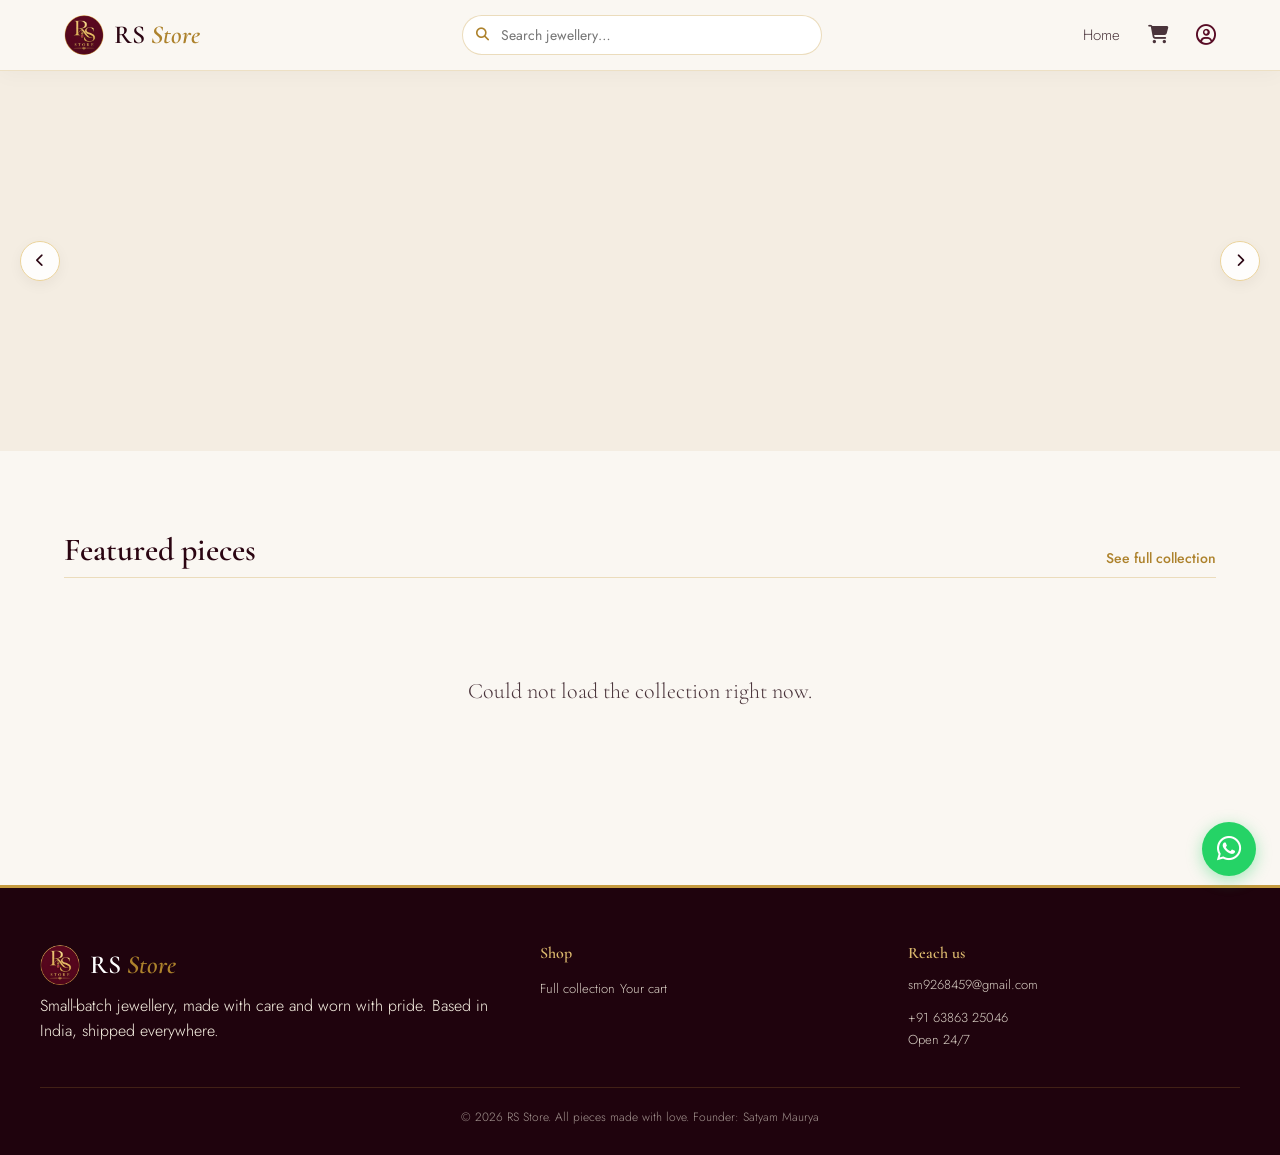
==== index.html @ f79c33c6 "Add files via upload" ====
<!DOCTYPE html>
<html lang="en">
<head>
<meta charset="UTF-8">
<meta name="viewport" content="width=device-width, initial-scale=1.0">
<title>RS Store — Handcrafted Jewellery</title>
<link rel="stylesheet" href="https://cdnjs.cloudflare.com/ajax/libs/font-awesome/6.5.1/css/all.min.css">
<link rel="stylesheet" href="css/style.css">
<link rel="icon" type="image/png" href="images/favicon.png">
</head>
<body>

<header class="site-header">
  <div class="header-inner">
    <a href="index.html" class="brand"><img src="images/logo.png" alt="RS Store logo" class="brand-logo"><span class="brand-text">RS <span>Store</span></span></a>
    <form class="header-search" onsubmit="return goSearch(event, 'pages/products.html')">
      <i class="fa-solid fa-magnifying-glass"></i>
      <input type="text" id="header-search-input" placeholder="Search jewellery…">
    </form>
    <button class="nav-toggle" onclick="toggleMobileNav()" aria-label="Menu"><i class="fa-solid fa-bars"></i></button>
    <nav class="nav-links">
      <a href="index.html">Home</a>
      <a href="pages/cart.html" class="cart-link"><i class="fa-solid fa-cart-shopping"></i> <span class="cart-badge">0</span></a>
      <span id="profile-icon-slot" data-prefix="pages/"></span>
    </nav>
  </div>
</header>

<section class="hero-slider" id="hero-slider">
  <div class="hero-slides" id="hero-slides"></div>
  <button class="hero-arrow left" onclick="changeSlide(-1)" aria-label="Previous"><i class="fa-solid fa-chevron-left"></i></button>
  <button class="hero-arrow right" onclick="changeSlide(1)" aria-label="Next"><i class="fa-solid fa-chevron-right"></i></button>
  <div class="hero-dots" id="hero-dots"></div>
</section>

<div class="container">
  <div class="category-slider">
    <button class="cat-arrow left" onclick="scrollCategories(-1)" aria-label="Scroll left"><i class="fa-solid fa-chevron-left"></i></button>
    <div class="category-row" id="category-row"></div>
    <button class="cat-arrow right" onclick="scrollCategories(1)" aria-label="Scroll right"><i class="fa-solid fa-chevron-right"></i></button>
  </div>
</div>

<div class="container">
  <div class="section-title">
    <h2>Featured pieces</h2>
    <a href="pages/products.html">See full collection</a>
  </div>
</div>

<div class="product-grid" id="featured-grid">
  <p class="empty-state" style="grid-column: 1/-1;">Loading pieces…</p>
</div>

<footer class="site-footer">
  <div class="footer-inner">
    <div>
      <a href="index.html" class="brand"><img src="images/logo.png" alt="RS Store logo" class="brand-logo"><span class="brand-text">RS <span>Store</span></span></a>
      <p>Small-batch jewellery, made with care and worn with pride. Based in India, shipped everywhere.</p>
    </div>
    <div class="footer-col">
      <h4>Shop</h4>
      <a href="pages/products.html">Full collection</a>
      <a href="pages/cart.html">Your cart</a>
    </div>
    <div class="footer-col">
      <h4>Reach us</h4>
      <p>sm9268459@gmail.com</p>
      <a href="tel:+916386325046">+91 63863 25046</a>
      <p>Open 24/7</p>
    </div>
  </div>
  <p class="footer-bottom">© 2026 RS Store. All pieces made with love. Founder: Satyam Maurya</p>
</footer>

<script src="js/config.js"></script>
<script src="js/api.js"></script>
<script src="js/cart.js"></script>
<script src="js/customerAuth.js"></script>
<script src="js/authGuard.js"></script>
<script src="js/searchSuggest.js"></script>
<script src="js/whatsapp.js"></script>
<script>
  function starsHtml(rating) {
    const full = Math.round(rating);
    let html = '<span class="stars">';
    for (let i = 1; i <= 5; i++) html += i <= full ? '★' : '<span class="empty">★</span>';
    html += '</span>';
    return html;
  }

  async function loadFeatured() {
    const grid = document.getElementById('featured-grid');
    try {
      const res = await api.getProducts('?limit=4');
      if (!res.data || res.data.length === 0) {
        grid.innerHTML = '<p class="empty-state" style="grid-column: 1/-1;">New pieces are on their way — check back soon.</p>';
        return;
      }
      grid.innerHTML = res.data.map(renderCard).join('');
    } catch (e) {
      grid.innerHTML = '<p class="empty-state" style="grid-column: 1/-1;">Could not load the collection right now.</p>';
    }
  }

  function renderCard(p) {
    const img = p.images?.[0]?.url || 'https://via.placeholder.com/400x400/f5ead9/6b1233?text=RS+Store';
    const hasDiscount = p.discountPrice > 0;
    return `
      <a class="product-card" href="pages/product.html?id=${p._id}">
        <div class="product-image"><img src="${img}" alt="${p.name}" loading="lazy"></div>
        <p class="product-material">${p.material || ''}</p>
        <h3 class="product-name">${p.name}</h3>
        ${p.numReviews > 0 ? `${starsHtml(p.averageRating)}<span class="rating-count">(${p.numReviews})</span>` : ''}
        <p class="product-price">
          ${hasDiscount ? `<span class="price-strike">₹${p.price}</span>` : ''}
          ₹${hasDiscount ? p.discountPrice : p.price}
        </p>
      </a>`;
  }

  let slides = [];
  let currentSlide = 0;
  let autoplayTimer;

  function renderSlides() {
    document.getElementById('hero-slides').innerHTML = slides.map((s, i) => `
      <div class="hero-slide ${i === 0 ? 'active' : ''}">
        ${s.image ? `<img src="${s.image}" alt="">` : '<div class="hero-fallback"></div>'}
        <div class="hero-overlay"></div>
        <div class="hero-slide-content">
          <h1>${s.heading || ''}</h1>
          <p>${s.subtext || ''}</p>
          <a href="pages/products.html" class="btn">${s.buttonText || 'Shop now'} →</a>
        </div>
      </div>`).join('');
    document.getElementById('hero-slider').classList.toggle('single', slides.length <= 1);
    renderDots();
  }

  function renderDots() {
    document.getElementById('hero-dots').innerHTML = slides.map((_, i) =>
      `<span class="hero-dot ${i === currentSlide ? 'active' : ''}" onclick="goToSlide(${i})"></span>`).join('');
  }

  function showSlide(i) {
    document.querySelectorAll('.hero-slide').forEach((el, idx) => el.classList.toggle('active', idx === i));
    document.querySelectorAll('.hero-dot').forEach((el, idx) => el.classList.toggle('active', idx === i));
    currentSlide = i;
  }

  function changeSlide(dir) {
    if (slides.length <= 1) return;
    showSlide((currentSlide + dir + slides.length) % slides.length);
    resetAutoplay();
  }

  function goToSlide(i) { showSlide(i); resetAutoplay(); }

  function startAutoplay() {
    if (slides.length <= 1) return;
    autoplayTimer = setInterval(() => showSlide((currentSlide + 1) % slides.length), 5000);
  }

  function resetAutoplay() { clearInterval(autoplayTimer); startAutoplay(); }

  async function loadSettings() {
    try {
      const res = await fetch(`${API_BASE_URL}/settings`);
      const json = await res.json();
      const s = json.data;
      if (!s) return;

      slides = (s.heroSlides && s.heroSlides.length) ? s.heroSlides : [
        { image: '', heading: 'Timeless Jewellery For Every You', subtext: 'Elegant designs. Premium quality. Made for every moment that matters.', buttonText: 'Shop now' },
      ];
      renderSlides();
      startAutoplay();

      const catRow = document.getElementById('category-row');
      if (s.categories && s.categories.length) {
        catRow.innerHTML = s.categories.map(c => `
          <a class="category-item" href="pages/products.html?category=${encodeURIComponent(c.name)}">
            <div class="category-circle">${c.image ? `<img src="${c.image}" alt="${c.name}">` : ''}</div>
            <span>${c.name}</span>
          </a>`).join('');
      }
    } catch (e) { /* keep silent */ }
  }

  function scrollCategories(dir) {
    document.getElementById('category-row').scrollBy({ left: dir * 160, behavior: 'smooth' });
  }

  function goSearch(e, targetUrl) {
    e.preventDefault();
    const q = document.getElementById('header-search-input').value.trim();
    window.location.href = targetUrl + (q ? '?search=' + encodeURIComponent(q) : '');
    return false;
  }

  loadSettings();
  loadFeatured();
</script>
</body>
</html>
---- css/style.css ----
@import url('https://fonts.googleapis.com/css2?family=Cormorant+Garamond:ital,wght@0,400;0,500;0,600;0,700;1,500&family=Jost:wght@300;400;500;600&display=swap');

:root {
  /* Brand Luxury Royal Burgundy Palette */
  --maroon-950: #1f030d;
  --maroon-900: #2b0512;
  --maroon-800: #580c25;
  --maroon-700: #741334;

  /* Rich Champagne & Royal Gold */
  --gold-700: #8c681d;
  --gold-600: #ad822c;
  --gold-500: #c59b3f;
  --gold-400: #dcba6e;
  --gold-300: #ebd39b;
  --gold-200: #f5e8c7;
  --gold-100: #fbf5e6;
  --gold-gradient: linear-gradient(135deg, #c59b3f 0%, #ebd39b 50%, #ad822c 100%);
  --gold-glow: rgba(197, 155, 63, 0.28);

  /* Warm Silk & Ivory Backgrounds */
  --cream-50: #faf7f2;
  --cream-100: #f4ede2;
  --ink-900: #1f0f14;
  --ink-700: #4a343b;
  --ink-500: #7a656c;
  --ink-muted: #9f8c92;
  --ok-green: #2d7a46;
  --danger-red: #a32239;

  --shadow-sm: 0 4px 14px rgba(43, 5, 18, 0.05);
  --shadow-md: 0 10px 28px rgba(43, 5, 18, 0.08);
  --shadow-gold: 0 8px 25px rgba(197, 155, 63, 0.25);

  --serif: 'Cormorant Garamond', Georgia, serif;
  --sans: 'Jost', -apple-system, BlinkMacSystemFont, sans-serif;
  --transition-smooth: all 0.3s cubic-bezier(0.25, 0.8, 0.25, 1);
}

* { box-sizing: border-box; margin: 0; padding: 0; }
html { scroll-behavior: smooth; -webkit-text-size-adjust: 100%; }

body {
  font-family: var(--sans);
  background: var(--cream-50);
  color: var(--ink-900);
  line-height: 1.6;
  font-weight: 300;
  overflow-x: hidden;
  width: 100%;
}

img, video { max-width: 100%; height: auto; display: block; }
a { color: inherit; text-decoration: none; transition: var(--transition-smooth); }

h1, h2, h3, h4 {
  font-family: var(--serif);
  font-weight: 600;
  color: var(--maroon-900);
  line-height: 1.2;
}

.container { max-width: 1200px; margin: 0 auto; padding: 0 24px; width: 100%; }

/* ====================================================
   1. SITE HEADER & NAVIGATION
==================================================== */
.site-header {
  position: sticky;
  top: 0;
  z-index: 100;
  background: rgba(250, 247, 242, 0.96);
  backdrop-filter: blur(12px);
  -webkit-backdrop-filter: blur(12px);
  border-bottom: 1px solid rgba(197, 155, 63, 0.25);
  box-shadow: 0 4px 20px rgba(43, 5, 18, 0.03);
  width: 100%;
}

.header-inner {
  display: flex;
  align-items: center;
  justify-content: space-between;
  padding: 14px 24px;
  max-width: 1200px;
  margin: 0 auto;
  gap: 16px;
  position: relative;
}

.brand {
  display: inline-flex;
  align-items: center;
  gap: 10px;
  font-family: var(--serif);
  font-size: 26px;
  color: var(--maroon-900);
  font-weight: 600;
  flex-shrink: 0;
}

.brand-logo {
  width: 40px;
  height: 40px;
  border-radius: 50%;
  flex-shrink: 0;
  transition: transform 0.4s ease;
}

.brand:hover .brand-logo {
  transform: rotate(8deg) scale(1.08);
}

.brand .brand-text span {
  color: var(--gold-600);
  font-style: italic;
}

.header-search {
  flex: 1;
  max-width: 360px;
  position: relative;
  display: flex;
  align-items: center;
}

.header-search i {
  position: absolute;
  left: 14px;
  color: var(--gold-600);
  font-size: 13px;
  pointer-events: none;
}

.header-search input {
  width: 100%;
  padding: 9px 14px 9px 38px;
  border: 1px solid rgba(197, 155, 63, 0.35);
  border-radius: 20px;
  background: #ffffff;
  color: var(--ink-900);
  font-family: var(--sans);
  font-size: 14px;
  outline: none;
  transition: var(--transition-smooth);
}

.header-search input:focus {
  border-color: var(--gold-500);
  box-shadow: 0 0 0 3px var(--gold-glow);
}

.search-suggestions {
  display: none;
  position: absolute;
  top: calc(100% + 8px);
  left: 0;
  width: 100%;
  min-width: 280px;
  background: #ffffff;
  border: 1px solid var(--gold-300);
  border-radius: 8px;
  box-shadow: 0 10px 30px rgba(43, 5, 18, 0.15);
  max-height: 320px;
  overflow-y: auto;
  z-index: 150;
}

.suggestion-item {
  display: flex !important;
  flex-direction: row !important;
  align-items: center !important;
  gap: 12px;
  padding: 10px 14px;
  border-bottom: 1px solid var(--cream-100);
  background: #ffffff;
}

.suggestion-item:last-child { border-bottom: none; }
.suggestion-item:hover { background: var(--gold-100); }

.suggestion-item img {
  width: 44px !important;
  height: 44px !important;
  min-width: 44px !important;
  object-fit: cover !important;
  border-radius: 4px;
}

.suggestion-text { display: flex; flex-direction: column; overflow: hidden; }
.suggestion-name { font-family: var(--serif); font-size: 15px; color: var(--maroon-900); font-weight: 600; white-space: nowrap; overflow: hidden; text-overflow: ellipsis; }
.suggestion-price { font-size: 13px; color: var(--maroon-800); font-weight: 500; }
.suggestion-empty { padding: 14px; font-size: 13px; color: var(--ink-700); text-align: center; }

.nav-links {
  display: flex;
  align-items: center;
  gap: 28px;
  font-size: 15px;
}

.nav-links a {
  position: relative;
  padding: 4px 0;
  color: var(--ink-700);
}

.nav-links a::after {
  content: '';
  position: absolute;
  left: 50%;
  bottom: 0;
  width: 0;
  height: 2px;
  background: var(--gold-gradient);
  transition: width 0.3s ease, transform 0.3s ease;
  transform: translateX(-50%);
  border-radius: 2px;
}

.nav-links a:hover { color: var(--maroon-900); }
.nav-links a:hover::after { width: 100%; }

.cart-link { position: relative; font-size: 18px; color: var(--maroon-800); display: flex; align-items: center; }
.cart-badge {
  position: absolute;
  top: -8px;
  right: -10px;
  background: var(--maroon-800);
  color: #fff;
  font-size: 10px;
  font-weight: 600;
  width: 18px;
  height: 18px;
  border-radius: 50%;
  display: none;
  align-items: center;
  justify-content: center;
}

#profile-icon-slot a { font-size: 20px; color: var(--maroon-800); display: flex; align-items: center; }
#profile-icon-slot a:hover { color: var(--gold-600); transform: scale(1.1); }
#profile-icon-slot a::after { display: none; }
.nav-toggle { display: none; background: none; border: none; font-size: 22px; cursor: pointer; color: var(--maroon-900); padding: 4px; }

/* Back Button Bar */
.back-bar { max-width: 1200px; margin: 0 auto; padding: 14px 24px 0; }
.back-btn {
  background: rgba(197, 155, 63, 0.12);
  border: none;
  cursor: pointer;
  font-family: var(--sans);
  font-size: 13px;
  font-weight: 500;
  color: var(--maroon-800);
  display: inline-flex;
  align-items: center;
  gap: 6px;
  padding: 6px 14px;
  border-radius: 16px;
  transition: var(--transition-smooth);
}
.back-btn:hover { background: var(--maroon-800); color: #fff; transform: translateX(-4px); }

/* ====================================================
   2. BUTTONS (WITH GOLDEN SHIMMER EFFECT)
==================================================== */
.btn {
  position: relative;
  overflow: hidden;
  display: inline-flex;
  align-items: center;
  justify-content: center;
  gap: 8px;
  padding: 12px 28px;
  font-family: var(--sans);
  font-size: 14px;
  font-weight: 500;
  border-radius: 4px;
  border: 1px solid var(--maroon-800);
  color: #fff;
  background: var(--maroon-800);
  cursor: pointer;
  transition: var(--transition-smooth);
  box-shadow: 0 4px 14px rgba(88, 12, 37, 0.2);
}

.btn::before {
  content: '';
  position: absolute;
  top: 0;
  left: -100%;
  width: 60%;
  height: 100%;
  background: linear-gradient(90deg, transparent, rgba(255, 255, 255, 0.35), transparent);
  transform: skewX(-20deg);
  transition: 0.6s ease;
}

.btn:hover::before { left: 150%; }
.btn:hover {
  background: var(--maroon-950);
  border-color: var(--maroon-950);
  transform: translateY(-2px);
  box-shadow: 0 8px 20px rgba(43, 5, 18, 0.28);
}
.btn:disabled { opacity: 0.5; cursor: not-allowed; }

.btn-outline {
  background: transparent;
  color: var(--maroon-800);
  border: 1px solid var(--maroon-800);
  box-shadow: none;
}
.btn-outline:hover { background: var(--maroon-800); color: #fff; }

/* ====================================================
   3. HERO SLIDER & CATEGORIES (INDEX.HTML)
==================================================== */
.hero-slider {
  position: relative;
  width: 100%;
  min-height: 380px;
  max-height: 520px;
  overflow: hidden;
  background: var(--cream-100);
}

.hero-slide {
  position: absolute;
  inset: 0;
  opacity: 0;
  visibility: hidden;
  transition: opacity 0.8s ease, transform 1.2s ease;
  transform: scale(1.04);
}

.hero-slide.active { opacity: 1; visibility: visible; transform: scale(1); }
.hero-slide img { width: 100%; height: 100%; object-fit: cover; }
.hero-fallback { width: 100%; height: 100%; background: linear-gradient(135deg, var(--cream-100), var(--gold-300)); }
.hero-overlay {
  position: absolute;
  inset: 0;
  background: linear-gradient(90deg, rgba(250,247,242,0.94) 0%, rgba(250,247,242,0.7) 45%, rgba(250,247,242,0) 100%);
}

.hero-slide-content {
  position: absolute;
  left: 7%;
  top: 50%;
  transform: translateY(-50%);
  max-width: 500px;
  z-index: 3;
}

.hero-slide-content h1 { font-size: 46px; margin-bottom: 12px; color: var(--maroon-900); }
.hero-slide-content p { font-size: 15px; color: var(--ink-700); margin-bottom: 24px; line-height: 1.6; }

.hero-arrow {
  position: absolute;
  top: 50%;
  transform: translateY(-50%);
  width: 40px;
  height: 40px;
  border-radius: 50%;
  background: rgba(255,255,255,0.9);
  border: 1px solid var(--gold-300);
  color: var(--maroon-900);
  cursor: pointer;
  display: flex;
  align-items: center;
  justify-content: center;
  z-index: 5;
  box-shadow: var(--shadow-sm);
  transition: var(--transition-smooth);
}
.hero-arrow:hover { background: var(--maroon-800); color: #fff; transform: translateY(-50%) scale(1.1); }
.hero-arrow.left { left: 20px; }
.hero-arrow.right { right: 20px; }
.hero-slider.single .hero-arrow, .hero-slider.single .hero-dots { display: none; }

.hero-dots {
  position: absolute;
  bottom: 16px;
  left: 50%;
  transform: translateX(-50%);
  display: flex;
  gap: 8px;
  z-index: 5;
}
.hero-dot { width: 8px; height: 8px; border-radius: 50%; background: rgba(255,255,255,0.6); border: 1px solid var(--maroon-800); cursor: pointer; }
.hero-dot.active { background: var(--maroon-800); width: 22px; border-radius: 4px; }

/* Category Slider */
.category-slider { position: relative; display: flex; align-items: center; padding: 36px 0 44px; }
.category-row { display: flex; gap: 28px; justify-content: center; flex-wrap: wrap; width: 100%; }
.category-item { display: flex; flex-direction: column; align-items: center; gap: 8px; width: 86px; cursor: pointer; }
.category-circle {
  width: 78px;
  height: 78px;
  border-radius: 50%;
  background: #ffffff;
  border: 2px solid var(--gold-300);
  display: flex;
  align-items: center;
  justify-content: center;
  overflow: hidden;
  box-shadow: var(--shadow-sm);
  transition: var(--transition-smooth);
}
.category-circle img { width: 100%; height: 100%; object-fit: cover; transition: transform 0.4s ease; }
.category-item:hover .category-circle { border-color: var(--gold-500); transform: translateY(-4px); box-shadow: var(--shadow-gold); }
.category-item:hover .category-circle img { transform: scale(1.12); }
.category-item span { font-size: 13px; font-weight: 500; color: var(--maroon-900); }
.cat-arrow { display: none; align-items: center; justify-content: center; width: 32px; height: 32px; border-radius: 50%; background: #ffffff; border: 1px solid var(--gold-300); color: var(--maroon-800); cursor: pointer; flex-shrink: 0; z-index: 5; }

/* ====================================================
   4. PRODUCT GRIDS & CARDS (COLLECTION)
==================================================== */
.section-title {
  display: flex;
  align-items: flex-end;
  justify-content: space-between;
  margin-bottom: 28px;
  border-bottom: 1px solid rgba(197, 155, 63, 0.3);
  padding-bottom: 8px;
}
.section-title h2 { font-size: 32px; }
.section-title a { font-size: 14px; color: var(--gold-600); font-weight: 500; }
.section-title a:hover { color: var(--maroon-900); }

.filter-bar {
  display: flex;
  flex-wrap: wrap;
  gap: 16px;
  align-items: flex-end;
  padding: 20px 24px;
  max-width: 1200px;
  margin: 0 auto;
  border-bottom: 1px solid rgba(197, 155, 63, 0.2);
}
.filter-group { display: flex; flex-direction: column; gap: 4px; min-width: 150px; }
.filter-group label { font-size: 11px; font-weight: 600; color: var(--gold-700); text-transform: uppercase; }
.filter-group input, .filter-group select {
  padding: 9px 12px;
  border: 1px solid rgba(197, 155, 63, 0.35);
  border-radius: 4px;
  background: #fff;
  font-family: var(--sans);
  font-size: 14px;
  outline: none;
}
.filter-clear { font-size: 13px; color: var(--gold-700); font-weight: 500; cursor: pointer; padding-bottom: 10px; }

.product-grid {
  display: grid;
  grid-template-columns: repeat(auto-fill, minmax(240px, 1fr));
  gap: 24px;
  padding: 8px 0 60px;
  width: 100%;
}

.product-card {
  background: #fff;
  border-radius: 6px;
  padding: 14px;
  border: 1px solid rgba(197,155,63,0.25);
  box-shadow: var(--shadow-sm);
  display: flex;
  flex-direction: column;
  transition: var(--transition-smooth);
}
.product-card:hover {
  transform: translateY(-5px);
  border-color: var(--gold-400);
  box-shadow: var(--shadow-gold);
}

.product-image {
  aspect-ratio: 1;
  border-radius: 4px;
  overflow: hidden;
  margin-bottom: 12px;
  background: var(--cream-100);
}
.product-image img { width: 100%; height: 100%; object-fit: cover; transition: transform 0.4s ease; }
.product-card:hover .product-image img { transform: scale(1.06); }

.product-material { font-size: 11px; font-weight: 600; text-transform: uppercase; color: var(--gold-600); margin-bottom: 4px; }
.product-name { font-family: var(--serif); font-size: 19px; color: var(--maroon-900); }
.product-price { font-size: 16px; font-weight: 500; color: var(--maroon-800); margin-top: auto; padding-top: 6px; }
.price-strike { text-decoration: line-through; color: var(--ink-muted); margin-right: 6px; font-size: 13px; }
.stars { color: #d4a02c; font-size: 12px; letter-spacing: 1px; }
.stars .empty { color: #e8ded2; }
.rating-count { font-size: 11px; color: var(--ink-500); }
.empty-state { text-align: center; padding: 60px 0; font-family: var(--serif); font-size: 22px; color: var(--ink-700); }

/* ====================================================
   5. PRODUCT DETAIL PAGE (PRODUCT.HTML)
==================================================== */
.detail-wrap {
  display: grid;
  grid-template-columns: 1fr 1.1fr;
  gap: 48px;
  padding: 32px 0 60px;
  align-items: start;
}

.detail-image {
  aspect-ratio: 1;
  background: #ffffff;
  border-radius: 8px;
  overflow: hidden;
  border: 1px solid rgba(197, 155, 63, 0.25);
  box-shadow: var(--shadow-sm);
}
.detail-image img, .detail-image video { width: 100%; height: 100%; object-fit: cover; }

.thumb-row { display: flex; gap: 12px; margin-top: 14px; flex-wrap: wrap; }
.thumb-item {
  width: 70px; height: 70px; border-radius: 6px; overflow: hidden;
  cursor: pointer; border: 2px solid transparent; opacity: 0.65;
  background: #fff; box-shadow: var(--shadow-sm); transition: var(--transition-smooth);
}
.thumb-item img { width: 100%; height: 100%; object-fit: cover; }
.thumb-item.active, .thumb-item:hover { border-color: var(--gold-500); opacity: 1; transform: translateY(-2px); }

.detail-info { display: flex; flex-direction: column; }
.detail-info h1 { font-size: 38px; margin: 8px 0 12px; color: var(--maroon-900); }
.detail-price { font-size: 28px; font-family: var(--serif); color: var(--maroon-800); margin-bottom: 18px; font-weight: 600; }
.detail-desc { color: var(--ink-700); font-size: 15px; margin-bottom: 28px; line-height: 1.7; max-width: 52ch; }

.qty-row { display: flex; align-items: center; gap: 16px; margin-bottom: 24px; }
.qty-control {
  display: inline-flex; align-items: center; border: 1px solid var(--gold-500);
  border-radius: 4px; background: #ffffff;
}
.qty-control button {
  width: 38px; height: 38px; background: none; border: none;
  font-size: 18px; cursor: pointer; color: var(--maroon-800);
}
.qty-control span { width: 34px; text-align: center; font-size: 15px; font-weight: 500; }
.stock-note { font-size: 13px; color: var(--gold-700); font-weight: 500; }

/* Reviews section */
.reviews-section {
  border-top: 1px solid rgba(197, 155, 63, 0.3);
  padding: 40px 0 60px;
  margin: 40px auto 0;
  max-width: 720px;
  display: flex;
  flex-direction: column;
  align-items: center;
}
.reviews-section h2 { font-size: 32px; text-align: center; margin-bottom: 24px; }
.reviews-list { width: 100%; margin-bottom: 36px; }
.review-card {
  background: #ffffff; border: 1px solid rgba(197, 155, 63, 0.25);
  border-radius: 8px; padding: 18px 22px; margin-bottom: 14px; box-shadow: var(--shadow-sm);
}
.review-top { display: flex; justify-content: space-between; align-items: center; margin-bottom: 6px; }

.review-form {
  width: 100%; max-width: 560px; background: #ffffff;
  padding: 30px; border-radius: 10px; border: 1px solid rgba(197, 155, 63, 0.35);
  box-shadow: var(--shadow-md); margin: 0 auto;
}
.review-form label { font-size: 12px; font-weight: 600; text-transform: uppercase; color: var(--gold-700); display: block; margin-bottom: 6px; }
.review-form input, .review-form textarea {
  width: 100%; padding: 11px 14px; border: 1px solid rgba(197, 155, 63, 0.35);
  border-radius: 4px; background: var(--cream-50); font-family: var(--sans); font-size: 14px;
  outline: none; margin-bottom: 16px;
}
.review-form input:focus, .review-form textarea:focus { border-color: var(--gold-500); background: #fff; }
.star-input { display: flex; justify-content: center; gap: 8px; font-size: 26px; color: #ebd39b; cursor: pointer; margin-bottom: 18px; }
.star-input span.active { color: #d4a02c; }

/* ====================================================
   6. CART, CHECKOUT, LOGIN & SIGNUP PAGES
==================================================== */
.page-wrap { max-width: 860px; margin: 0 auto; padding: 40px 24px 80px; width: 100%; }
.page-wrap h1 { font-size: 36px; margin-bottom: 28px; color: var(--maroon-900); }

/* Cart items */
.cart-row {
  display: grid;
  grid-template-columns: 88px 1fr auto auto;
  align-items: center;
  gap: 20px;
  padding: 18px 22px;
  background: #ffffff;
  border-radius: 8px;
  border: 1px solid rgba(197, 155, 63, 0.25);
  margin-bottom: 14px;
  box-shadow: var(--shadow-sm);
}
.cart-row img { width: 88px; height: 88px; object-fit: cover; border-radius: 6px; }
.cart-row .name { font-family: var(--serif); font-size: 18px; font-weight: 600; color: var(--maroon-900); }
.cart-row .remove { font-size: 13px; color: var(--maroon-800); cursor: pointer; text-decoration: underline; display: inline-block; margin-top: 4px; }
.cart-summary {
  display: flex; justify-content: space-between; padding: 22px 0;
  font-family: var(--serif); font-size: 24px; font-weight: 600; color: var(--maroon-900);
  border-top: 2px solid var(--gold-300); margin-top: 18px;
}

/* Forms & inputs */
form.checkout-form { display: grid; gap: 18px; margin-top: 14px; }
.form-row { display: grid; grid-template-columns: 1fr 1fr; gap: 16px; }
label { font-size: 12px; font-weight: 600; text-transform: uppercase; color: var(--gold-700); display: block; margin-bottom: 6px; }
input, select, textarea {
  width: 100%; padding: 12px 14px; border: 1px solid rgba(197, 155, 63, 0.35);
  border-radius: 4px; background: #fff; font-family: var(--sans); font-size: 14px; outline: none;
  transition: var(--transition-smooth);
}
input:focus, select:focus, textarea:focus { border-color: var(--gold-500); box-shadow: 0 0 0 3px var(--gold-glow); }
.order-success { text-align: center; padding: 80px 20px; }
.order-success h1 { font-size: 38px; margin-bottom: 14px; color: var(--ok-green); }
.order-success p { color: var(--ink-700); margin-bottom: 28px; }

/* ====================================================
   7. PROFILE & LOYALTY STAMPS
==================================================== */
.stamp-card {
  border: 1px solid var(--gold-400);
  background: linear-gradient(135deg, #ffffff 0%, #fbf8f2 100%);
  padding: 26px;
  border-radius: 8px;
  margin-top: 20px;
  box-shadow: var(--shadow-sm);
  text-align: center;
}
.stamp-card h3 { font-size: 20px; margin-bottom: 6px; }
.stamp-card .stamp-note { font-size: 13px; color: var(--ink-700); margin-bottom: 18px; }
.stamp-row { display: flex; justify-content: center; gap: 10px; flex-wrap: wrap; margin-top: 12px; }
.stamp-circle {
  width: 42px; height: 42px; border-radius: 50%;
  border: 2px dashed var(--gold-400); display: flex; align-items: center; justify-content: center;
  font-size: 14px; font-weight: 600; color: var(--gold-600); background: #fff;
}
.stamp-circle.filled {
  background: var(--maroon-800); border: 2px solid var(--gold-500);
  color: var(--gold-300); box-shadow: 0 4px 10px rgba(88, 12, 37, 0.3); transform: scale(1.06);
}
.stamp-reward-msg {
  margin-top: 16px; padding: 12px; background: var(--cream-100);
  border-left: 3px solid var(--gold-600); font-size: 13px; text-align: left;
}

/* ====================================================
   8. FOOTER & FLOATING WHATSAPP
==================================================== */
.site-footer {
  background: var(--maroon-950);
  color: var(--gold-100);
  padding: 56px 24px 28px;
  margin-top: 56px;
  border-top: 3px solid var(--gold-500);
  width: 100%;
}
.footer-inner {
  max-width: 1200px;
  margin: 0 auto;
  display: grid;
  grid-template-columns: 1.4fr 1fr 1fr;
  gap: 36px;
  padding-bottom: 28px;
  border-bottom: 1px solid rgba(197, 155, 63, 0.2);
}
.footer-inner .brand { color: #fff; }
.footer-col h4 { color: var(--gold-400); margin-bottom: 12px; font-size: 16px; }
.footer-col a, .footer-col p { font-size: 13px; opacity: 0.85; margin-bottom: 8px; }
.footer-col a:hover { color: var(--gold-300); }
.footer-bottom { text-align: center; font-size: 12px; opacity: 0.6; padding-top: 20px; }

.whatsapp-float {
  position: fixed;
  bottom: 24px;
  right: 24px;
  z-index: 200;
  width: 54px;
  height: 54px;
  border-radius: 50%;
  background: #25D366;
  color: #fff;
  font-size: 28px;
  display: flex;
  align-items: center;
  justify-content: center;
  box-shadow: 0 4px 16px rgba(37, 211, 102, 0.4);
}
.whatsapp-float:hover { transform: scale(1.1); background: #1ebe57; }

.msg { font-size: 13px; margin-top: 8px; }
.msg.success { color: var(--ok-green); font-weight: 500; }
.msg.error { color: var(--danger-red); font-weight: 500; }

/* ====================================================
   9. MOBILE RESPONSIVENESS
==================================================== */
@media (max-width: 768px) {
  .header-inner { flex-wrap: wrap; padding: 10px 16px; }
  .brand { font-size: 22px; }
  .brand-logo { width: 34px; height: 34px; }
  .nav-toggle { display: block; order: 2; }
  .header-search { order: 3; flex-basis: 100%; max-width: 100%; margin-top: 8px; }

  .nav-links {
    display: none;
    position: absolute;
    top: 100%;
    left: 0;
    right: 0;
    background: #faf7f2;
    flex-direction: column;
    align-items: flex-start;
    padding: 16px 20px;
    gap: 14px;
    border-bottom: 1px solid var(--gold-300);
    box-shadow: 0 8px 16px rgba(0,0,0,0.06);
  }
  .nav-links.open { display: flex; }
  .nav-links a { width: 100%; padding: 6px 0; border-bottom: 1px solid rgba(197,155,63,0.15); }

  .hero-slider { min-height: 250px; }
  .hero-slide-content { left: 16px; right: 16px; }
  .hero-slide-content h1 { font-size: 26px; }

  .category-row { flex-wrap: nowrap; overflow-x: auto; justify-content: flex-start; padding: 6px 0; gap: 16px; }
  .cat-arrow { display: flex; }

  .product-grid { grid-template-columns: repeat(2, 1fr); gap: 12px; }
  .detail-wrap { grid-template-columns: 1fr; gap: 24px; }
  .cart-row { grid-template-columns: 70px 1fr; gap: 12px; }
  .cart-row img { width: 70px; height: 70px; }
  .form-row { grid-template-columns: 1fr; }
  .footer-inner { grid-template-columns: 1fr; gap: 24px; }
}
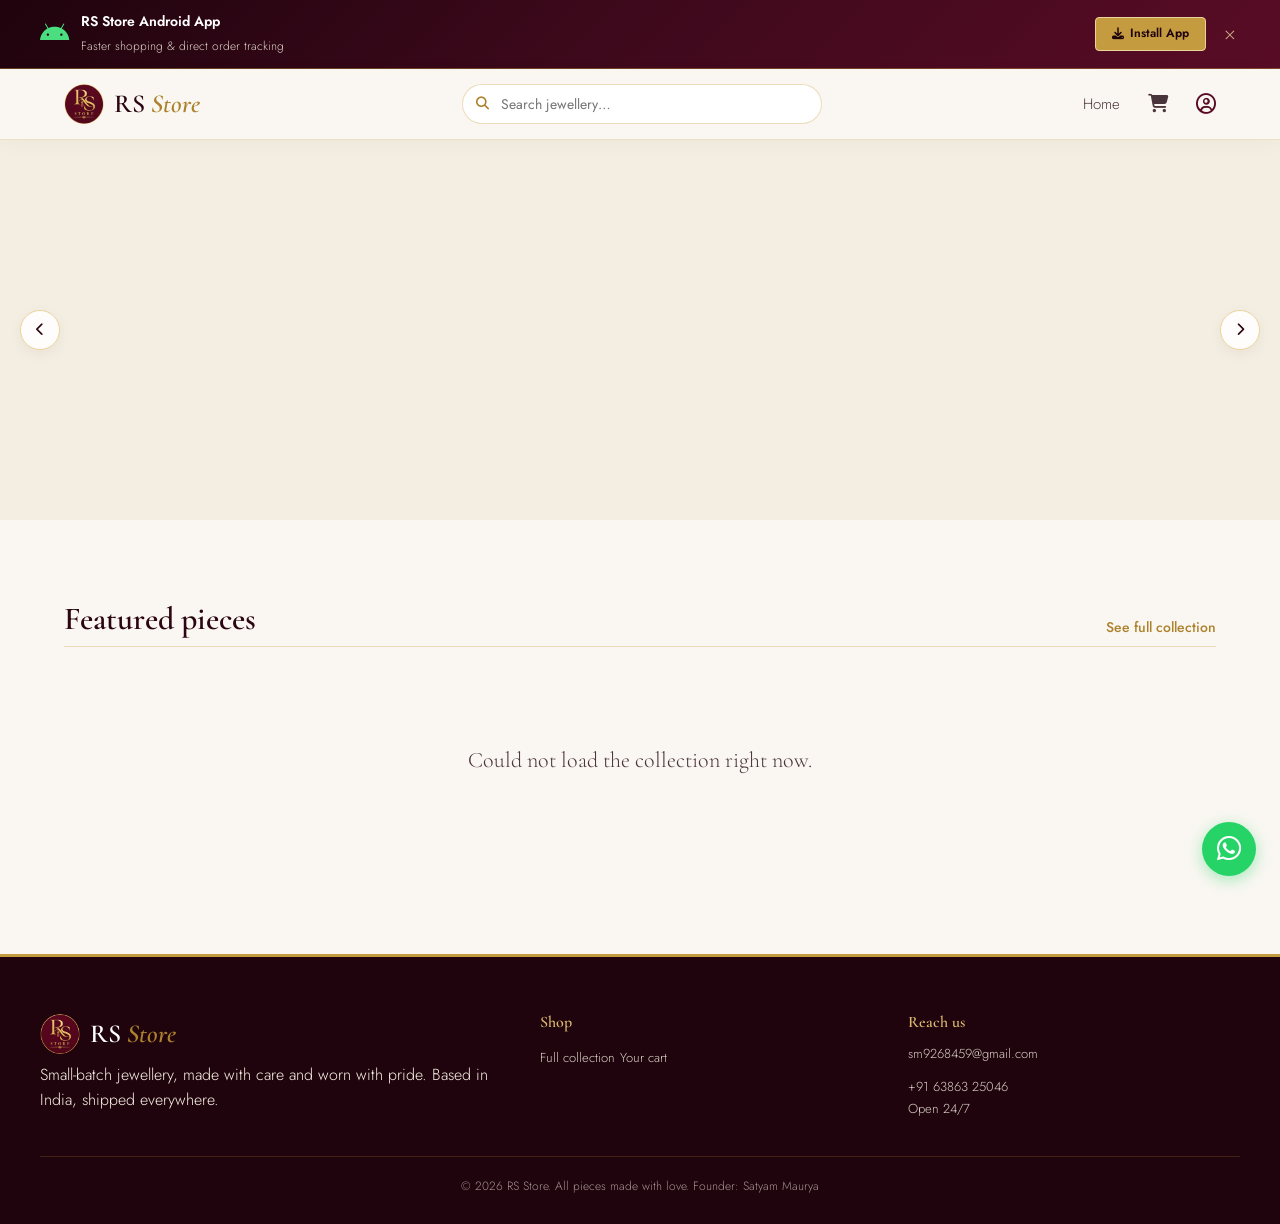
==== commit 2786ccbc: "Update index.html" ====
--- a/index.html
+++ b/index.html
@@ -7,8 +7,102 @@
 <link rel="stylesheet" href="https://cdnjs.cloudflare.com/ajax/libs/font-awesome/6.5.1/css/all.min.css">
 <link rel="stylesheet" href="css/style.css">
 <link rel="icon" type="image/png" href="images/favicon.png">
+<style>
+  /* App Install Top Banner */
+  #app-install-banner {
+    display: none;
+    background: linear-gradient(135deg, #1f030d 0%, #3f091c 50%, #580c25 100%);
+    color: #ffffff;
+    padding: 10px 20px;
+    border-bottom: 1px solid rgba(197, 155, 63, 0.4);
+    box-shadow: 0 4px 12px rgba(0,0,0,0.15);
+  }
+  .app-banner-inner {
+    max-width: 1200px;
+    margin: 0 auto;
+    display: flex;
+    align-items: center;
+    justify-content: space-between;
+    flex-wrap: wrap;
+    gap: 12px;
+  }
+  .app-banner-info {
+    display: flex;
+    align-items: center;
+    gap: 12px;
+  }
+  .app-banner-info i {
+    font-size: 26px;
+    color: #4ade80;
+  }
+  .app-banner-text strong {
+    font-size: 14px;
+    display: block;
+    color: #ffffff;
+    font-weight: 600;
+  }
+  .app-banner-text span {
+    font-size: 12px;
+    color: #fbf5e6;
+    opacity: 0.85;
+  }
+  .app-banner-actions {
+    display: flex;
+    align-items: center;
+    gap: 14px;
+  }
+  .btn-download-app {
+    padding: 6px 16px;
+    font-size: 12px;
+    background: #c59b3f;
+    border: 1px solid #ebd39b;
+    color: #1f030d;
+    font-weight: 600;
+    border-radius: 4px;
+    display: inline-flex;
+    align-items: center;
+    gap: 6px;
+    cursor: pointer;
+    transition: all 0.2s ease;
+  }
+  .btn-download-app:hover {
+    background: #ebd39b;
+    transform: translateY(-1px);
+  }
+  .app-banner-close {
+    cursor: pointer;
+    font-size: 20px;
+    color: #ebd39b;
+    opacity: 0.8;
+    line-height: 1;
+    padding: 2px 4px;
+  }
+  .app-banner-close:hover {
+    opacity: 1;
+    color: #ffffff;
+  }
+</style>
 </head>
 <body>
+
+<!-- App Install Banner (Sirf Browser me dikhega, APK me nahi) -->
+<div id="app-install-banner">
+  <div class="app-banner-inner">
+    <div class="app-banner-info">
+      <i class="fa-brands fa-android"></i>
+      <div class="app-banner-text">
+        <strong>RS Store Android App</strong>
+        <span>Faster shopping & direct order tracking</span>
+      </div>
+    </div>
+    <div class="app-banner-actions">
+      <a href="https://satya644.github.io/RS_Store/app-release.apk" download class="btn-download-app">
+        <i class="fa-solid fa-download"></i> Install App
+      </a>
+      <span class="app-banner-close" onclick="dismissAppBanner()" title="Close">&times;</span>
+    </div>
+  </div>
+</div>
 
 <header class="site-header">
   <div class="header-inner">
@@ -81,6 +175,35 @@
 <script src="js/searchSuggest.js"></script>
 <script src="js/whatsapp.js"></script>
 <script>
+  // APK vs Browser Auto Detection
+  function checkAppEnvironment() {
+    const ua = navigator.userAgent || navigator.vendor || window.opera || '';
+    // Webview, standalone app, ya url flag me banner hide hoga
+    const isWebView = /(wv|WebView|Version\/[\d.]+.*Chrome\/[\d.]+.*Mobile|MobileApp)/i.test(ua) 
+                      || window.matchMedia('(display-mode: standalone)').matches
+                      || window.navigator.standalone === true
+                      || window.location.search.includes('app=true');
+
+    const isBannerDismissed = sessionStorage.getItem('rs_app_banner_dismissed');
+
+    const banner = document.getElementById('app-install-banner');
+    if (!banner) return;
+
+    if (isWebView || isBannerDismissed) {
+      banner.style.display = 'none';
+    } else {
+      banner.style.display = 'block';
+    }
+  }
+
+  function dismissAppBanner() {
+    const banner = document.getElementById('app-install-banner');
+    if (banner) banner.style.display = 'none';
+    sessionStorage.setItem('rs_app_banner_dismissed', 'true');
+  }
+
+  document.addEventListener('DOMContentLoaded', checkAppEnvironment);
+
   function starsHtml(rating) {
     const full = Math.round(rating);
     let html = '<span class="stars">';
@@ -105,7 +228,7 @@
 
   function renderCard(p) {
     const img = p.images?.[0]?.url || 'https://via.placeholder.com/400x400/f5ead9/6b1233?text=RS+Store';
-    const hasDiscount = p.discountPrice > 0;
+    const hasDiscount = Number(p.discountPrice) > 0;
     return `
       <a class="product-card" href="pages/product.html?id=${p._id}">
         <div class="product-image"><img src="${img}" alt="${p.name}" loading="lazy"></div>
@@ -203,4 +326,4 @@
   loadFeatured();
 </script>
 </body>
-</html>+</html>
